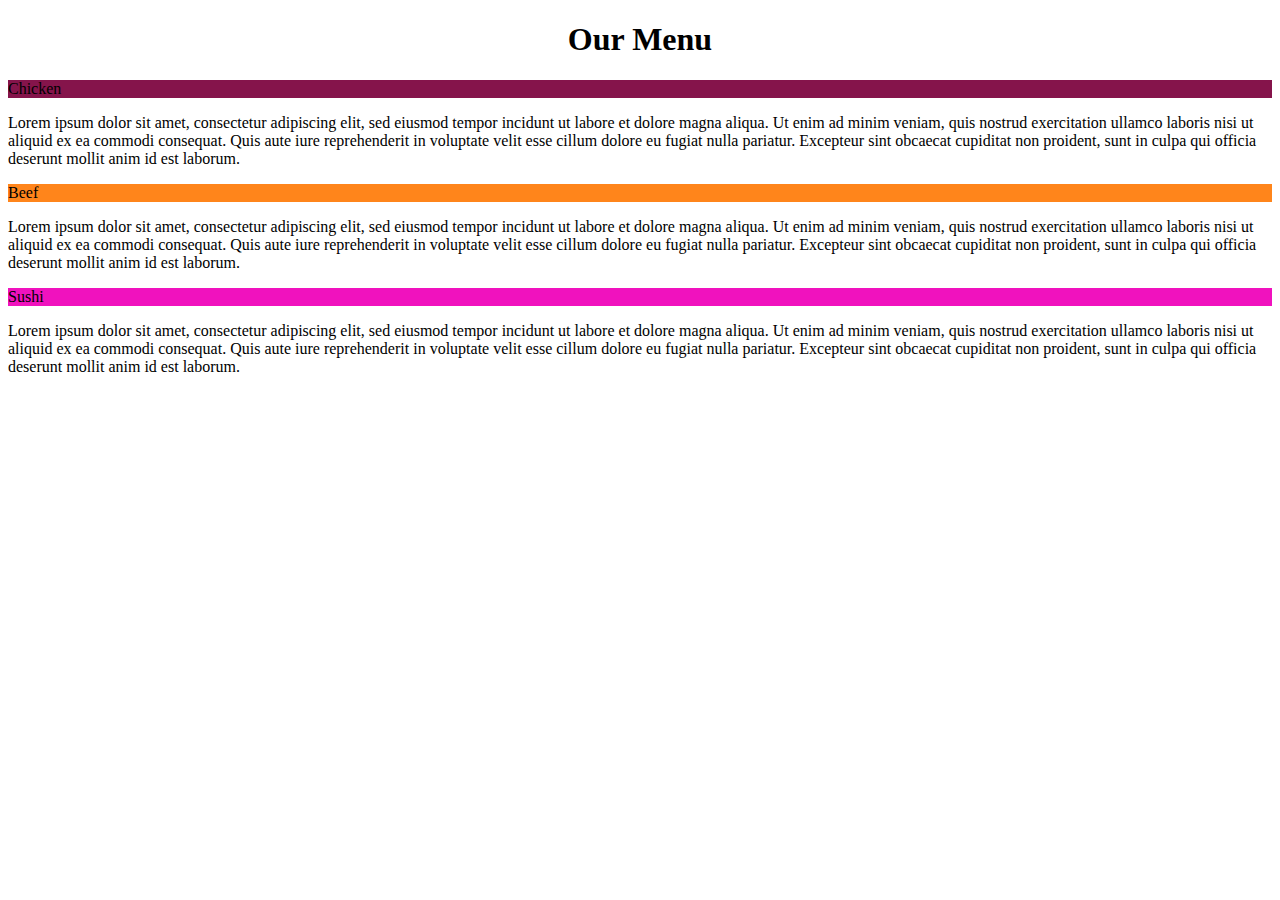
==== home.html @ caef1b00 "as" ====
<!DOCTYPE html>
<html>
<head>
<meta charset="utf-8">
<link rel="stylesheet" href="main.css">
<meta name="viewport" content="width=device-width, initial-scale=1" >
	<title> Responsive Layout</title>

</head>
<body>
	<h1 style="font-family: fantasy;text-align: center">Our Menu</h1>
	<div class="row">
		<div class="col-lg-4 col-md-6 col-sm-12"> 
			<div class="nam"> 
				<p class="asd" style="background-color: #85144b;"> Chicken </p> 
				<p class="inside">Lorem ipsum dolor sit amet, consectetur adipiscing elit, sed eiusmod tempor incidunt ut labore et dolore magna aliqua. Ut enim ad minim veniam, quis nostrud exercitation ullamco laboris nisi ut aliquid ex ea commodi consequat. Quis aute iure reprehenderit in voluptate velit esse cillum dolore eu fugiat nulla pariatur. Excepteur sint obcaecat cupiditat non proident, sunt in culpa qui officia deserunt mollit anim id est laborum.
				</p> 
			</div>
		</div>
		<div class="col-lg-4 col-md-6 col-sm-12">
			<div class="nam"> 
				<p class="asd" style="background-color: #FF851B;"> Beef</p>
				<p class="inside">Lorem ipsum dolor sit amet, consectetur adipiscing elit, sed eiusmod tempor incidunt ut labore et dolore magna aliqua. Ut enim ad minim veniam, quis nostrud exercitation ullamco laboris nisi ut aliquid ex ea commodi consequat. Quis aute iure reprehenderit in voluptate velit esse cillum dolore eu fugiat nulla pariatur. Excepteur sint obcaecat cupiditat non proident, sunt in culpa qui officia deserunt mollit anim id est laborum.
				</p>
			</div>
		</div>
		<div class="col-lg-4 col-md-12 col-sm-12"> 
			<div class="nam"> 
				<p class="asd" style="background-color: #F012BE;"> Sushi</p>
				<p class="inside">Lorem ipsum dolor sit amet, consectetur adipiscing elit, sed eiusmod tempor incidunt ut labore et dolore magna aliqua. Ut enim ad minim veniam, quis nostrud exercitation ullamco laboris nisi ut aliquid ex ea commodi consequat. Quis aute iure reprehenderit in voluptate velit esse cillum dolore eu fugiat nulla pariatur. Excepteur sint obcaecat cupiditat non proident, sunt in culpa qui officia deserunt mollit anim id est laborum.</p>
			</div>
		</div>
	</div>
</body>
</html>
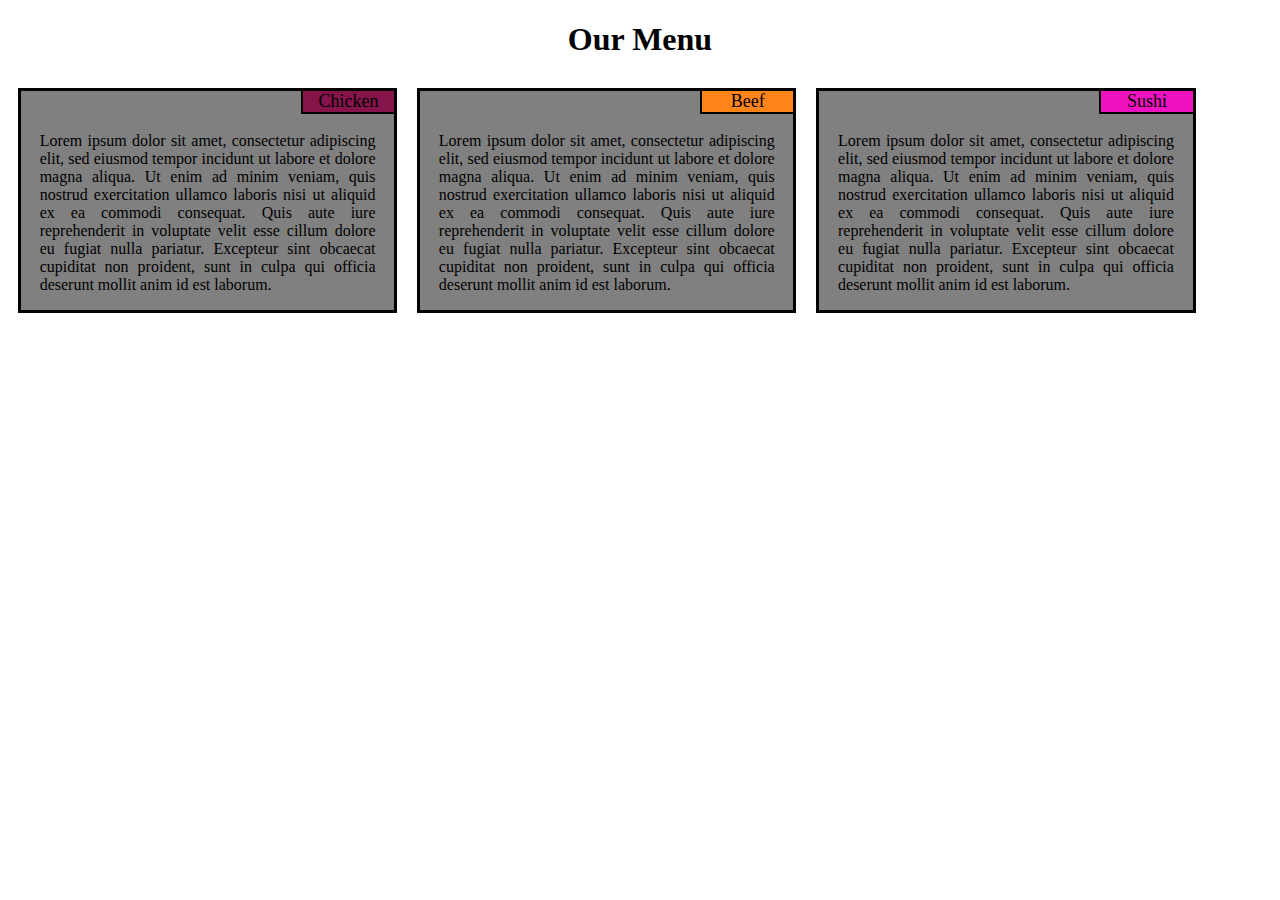
==== commit f493af32: "now" ====
--- a/home.html
+++ b/home.html
@@ -2,11 +2,88 @@
 <html>
 <head>
 <meta charset="utf-8">
-<link rel="stylesheet" href="main.css">
 <meta name="viewport" content="width=device-width, initial-scale=1" >
 	<title> Responsive Layout</title>
+</head>
+<style type="text/css">
+/**** Base styles *****/	
+* {
+	box-sizing: border-box;
+}
+h1 {
+	margin-bottom: 20px
+}
+.inside {
+	text-align: justify;
+	background-color: gray;
+	width: 90%;
+	margin-right: auto;
+	margin-left: auto;
+	font-family: Verdana;
+	color: black;
+}
+/* Simple Responsive Framework. */
+.row {
+	width: 100%;
+}
 
-</head>
+/***************** Large devices only ********************/
+@media (min-width: 992px) {
+	.col-lg-4{
+		float: left;
+		border: 2px solid black;
+		margin: 10px;
+	}
+	.col-lg-4 {
+		width: 30%;
+	}
+}
+
+/***************** Medium devices only ********************/
+@media (min-width: 768px) and (max-width: 991px) {
+	.col-md-6, .col-md-12{
+		float: left;
+		border: 2px solid black;
+		margin: 10px;
+	}
+	.col-md-6 {
+		width: 47%;
+	}
+	.col-md-12 {
+		width: 96%;
+	}
+}
+
+/***************** Small devices only ********************/
+/*aqui va la anchura mínima del dispositivo y la anchura máxima del dispositivo*/
+@media (max-width: 767px) {
+	.col-sm-1, .col-sm-2, .col-sm-3, .col-sm-4, .col-sm-5, .col-sm-6,
+	.col-sm-7, .col-sm-8, .col-sm-9, .col-sm-10, .col-sm-11, .col-sm-12{
+		float: left;
+		border: 2px solid black;
+		margin: 10px;
+
+	}
+	.col-sm-12 {
+		width: 96%;
+	}
+}
+.nam {
+	border: 1px solid black;
+	background-color: gray;
+}
+.asd {
+	margin-top: 0px;
+	text-align: center;
+	margin-left: 75%;
+	border-left: 2px;
+	font-size: large;
+	border-left-style: solid;
+	border-bottom: 2px;
+	border-bottom-style: solid;
+	font-family: fantasy;
+}
+</style>
 <body>
 	<h1 style="font-family: fantasy;text-align: center">Our Menu</h1>
 	<div class="row">
